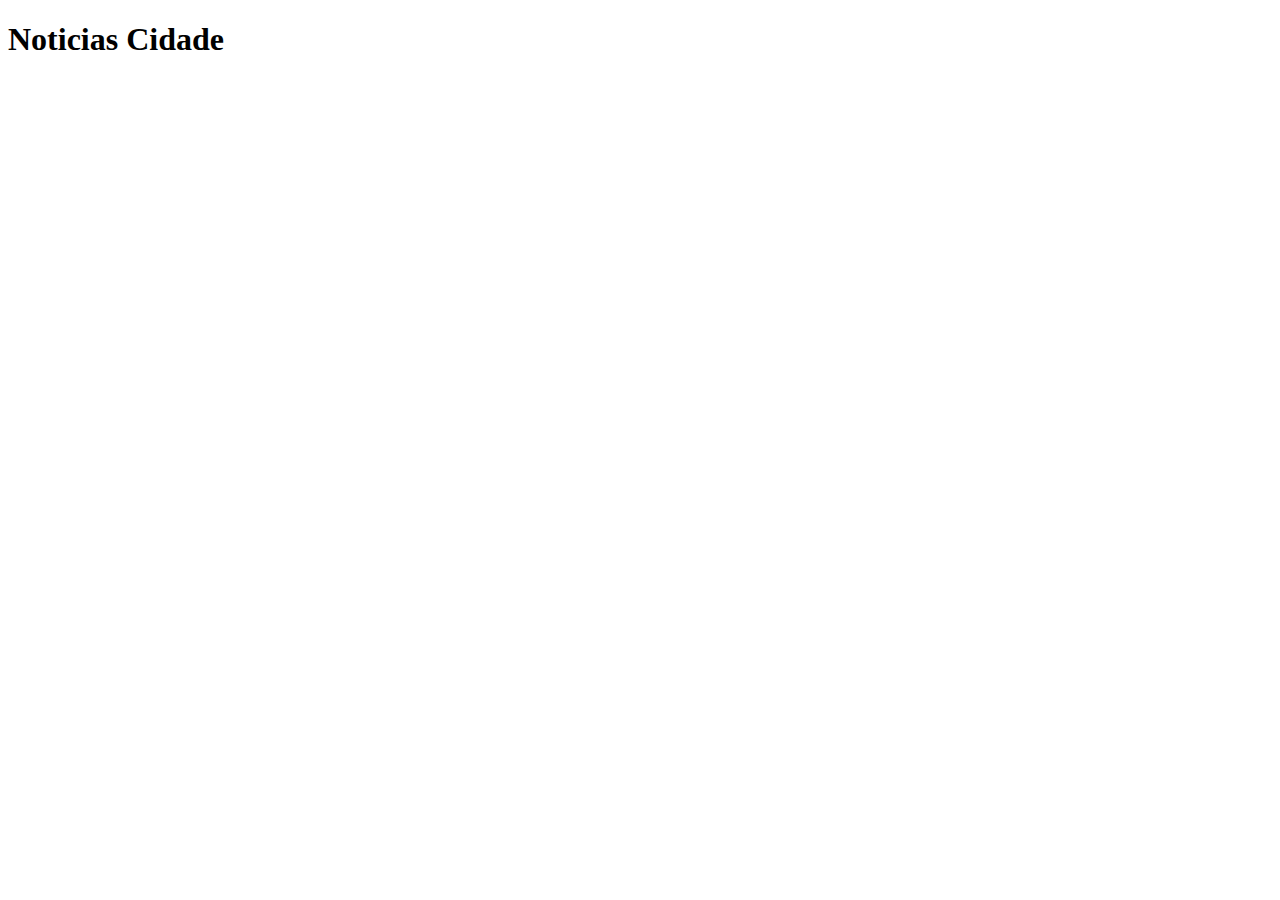
==== index.html @ afef2295 "inicialize the header" ====
<!DOCTYPE html>
<html lang="pt-br">
<head>
    <meta charset="UTF-8">
    <meta http-equiv="X-UA-Compatible" content="IE=edge">
    <meta name="viewport" content="width=device-width, initial-scale=1.0">
    <link rel="stylesheet" href="../NoticiasCidades-p3/style.css">
    <title>Notícia Cidade</title>
</head>
<body>
    
    <div id="container">
        <div id="topo">
            <h1 class="logo">Noticias Cidade</h1>
        </div>
    </div>
    
</body>
</html>
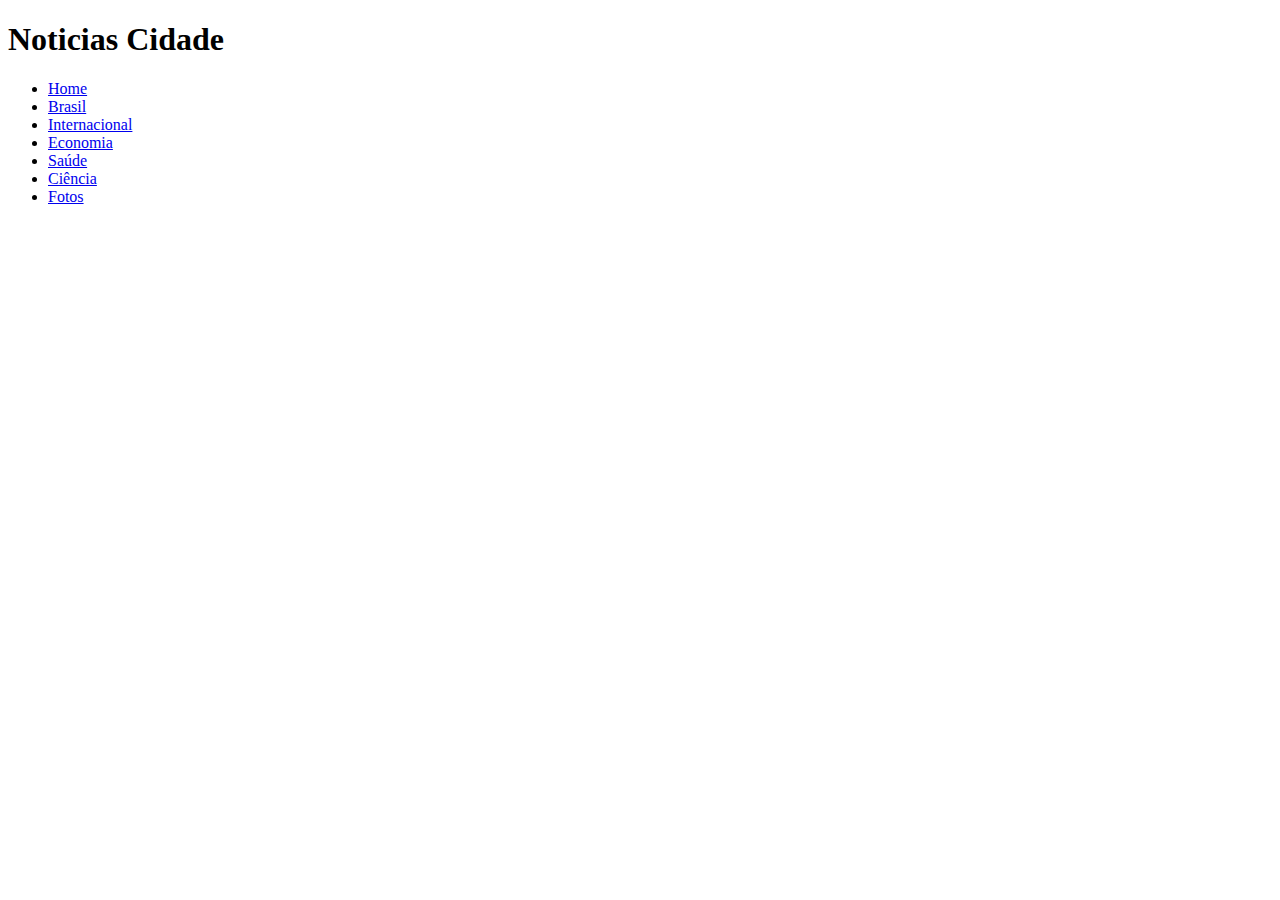
==== commit 7610f23a: "fineshed the navbar" ====
--- a/index.html
+++ b/index.html
@@ -7,11 +7,34 @@
     <link rel="stylesheet" href="../NoticiasCidades-p3/style.css">
     <title>Notícia Cidade</title>
 </head>
-<body>
+<body class="home">
     
     <div id="container">
         <div id="topo">
             <h1 class="logo">Noticias Cidade</h1>
+            <ul id="navegacao">
+                <li class="primeiro">
+                    <a id="home"  href="index.html">Home</a>
+                </li>
+                <li>
+                    <a id="brasil" href="brasil.html">Brasil</a>
+                </li>
+                <li>
+                    <a id="internacional" href="internacional.html">Internacional</a>
+                </li>
+                <li>
+                    <a id="economia" href="economia.html">Economia</a>
+                </li>
+                <li>
+                    <a id="saude" href="saude.html">Saúde</a>
+                </li>
+                <li>
+                    <a id="ciencia"  href="ciencia.html">Ciência</a>
+                </li>
+                <li >
+                    <a id="fotos" href="fotos.html">Fotos</a>
+                </li>
+            </ul>
         </div>
     </div>
     
